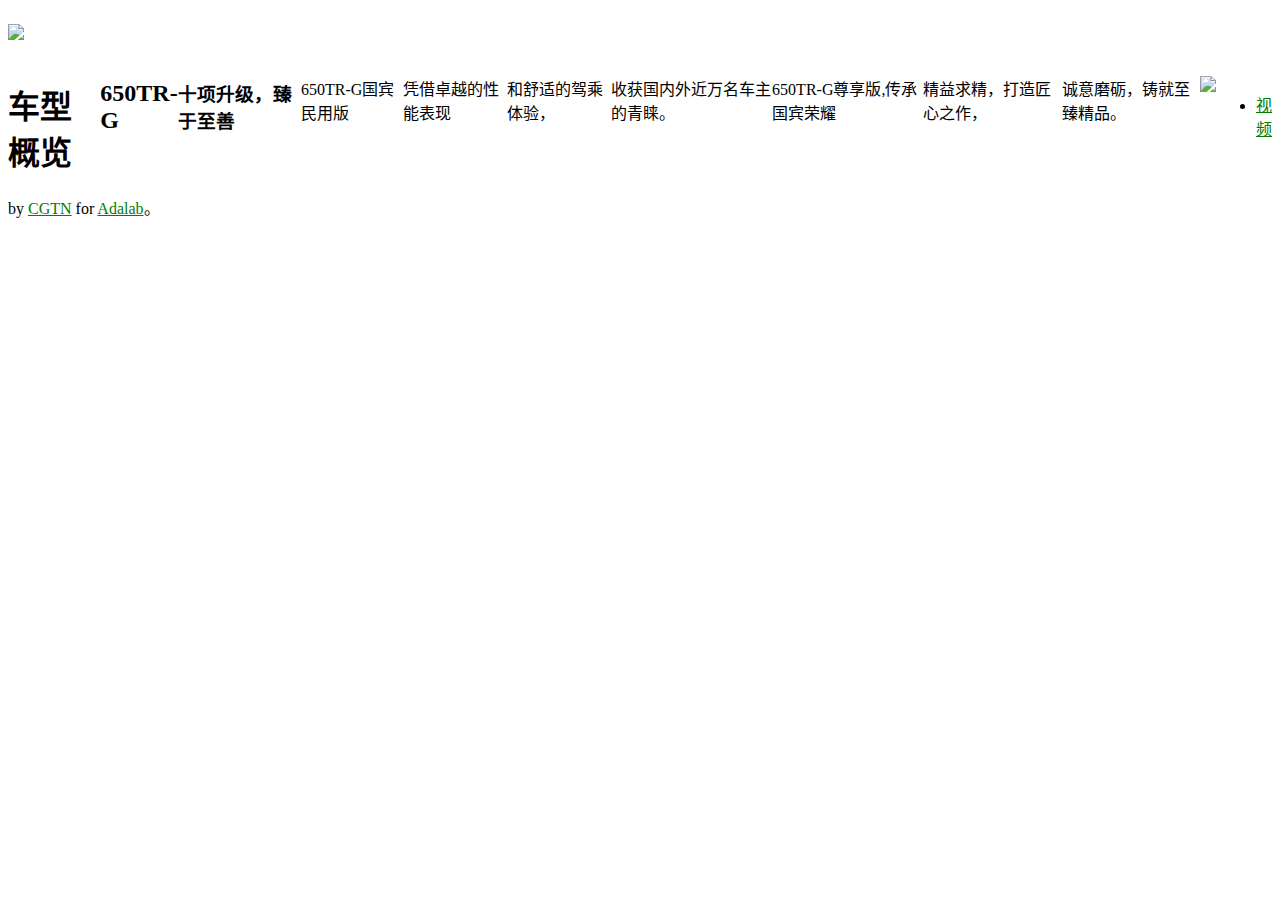
==== index.html @ 5135c93b "Update index.html" ====
<!DOCTYPE html>

<html lang="zh-CN">

<head>
    <meta charset="utf-8">
    <title>CFMOTO</title>
    <link href="https://www.adalab.cn/admission.css" rel="stylesheet">
    <link href="style.css" rel="stylesheet">
</head>

<body>
    <div class="body">
    <header>
        <p><a href="https://www.cfmoto.com/650CC/11899.html"><img src="https://cfmoto.oss-cn-hangzhou.aliyuncs.com/tmp/upload/image/20180504/20180504144859.jpg"></a></p>
    </header>    
   
    <main>
        <div class="main">
        <article>
            <div class="article">
            <h1>车型概览</h1>
            <h2>650TR-G</h2>
            <h3>十项升级，臻于至善</h3>
            <p>650TR-G国宾民用版</p>
            <p>凭借卓越的性能表现</p>
            <p>和舒适的驾乘体验，</p>
            <p>收获国内外近万名车主的青睐。</p>
            <p>650TR-G尊享版,传承国宾荣耀</p>
            <p>精益求精，打造匠心之作，</p>
            <p>诚意磨砺，铸就至臻精品。</p>

            <p><a href="https://www.cfmoto.com/650CC/11899.html"><img src="https://cfmoto.oss-cn-hangzhou.aliyuncs.com/tmp/upload/image/20180504/20180504144957.jpg"></a></p>
    
                       
            
            </div>
        </article>
        <aside>
            <div class="aside">
            <ul>
                <li><p><a href="https://sheep3123.github.io/bilibili.html">视频</a></p></li>
            </ul>
            </div>
        </aside>
        </div>
    </main>
    
    <footer>
        by <a href="https://www.zhihu.com/people/feng-yu-jian-cheng-22-29" target="_blank">CGTN</a> for <a href="https://www.adalab.cn" target="_blank">Adalab</a>。
    </footer>
    </div>

</body>

</html>
---- style.css ----
a {
  color: green;
}
.body{
    display: flex;
    flex-direction: column;
    }
.main{
    display: flex;
    flex: auto;
    }
.aside{
    display: flex;
    flex: 1;
    }
.article{
    display: flex;
    flex: 3;
    }
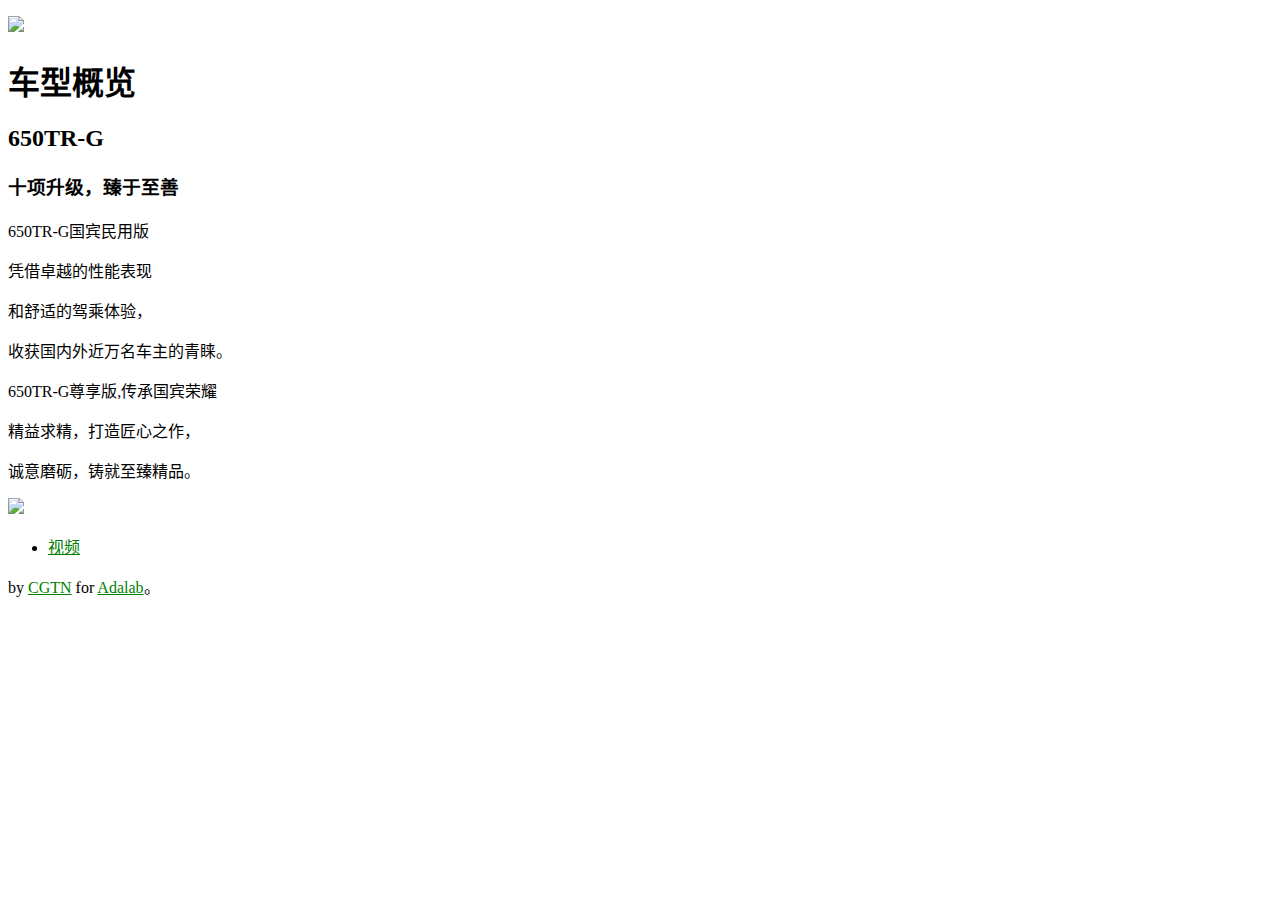
==== commit 4da8617f: "Update index.html" ====
--- a/index.html
+++ b/index.html
@@ -10,15 +10,15 @@
 </head>
 
 <body>
-    <div class="body">
+    
     <header>
         <p><a href="https://www.cfmoto.com/650CC/11899.html"><img src="https://cfmoto.oss-cn-hangzhou.aliyuncs.com/tmp/upload/image/20180504/20180504144859.jpg"></a></p>
     </header>    
    
     <main>
-        <div class="main">
+        
         <article>
-            <div class="article">
+            
             <h1>车型概览</h1>
             <h2>650TR-G</h2>
             <h3>十项升级，臻于至善</h3>
@@ -37,7 +37,7 @@
             </div>
         </article>
         <aside>
-            <div class="aside">
+           
             <ul>
                 <li><p><a href="https://sheep3123.github.io/bilibili.html">视频</a></p></li>
             </ul>
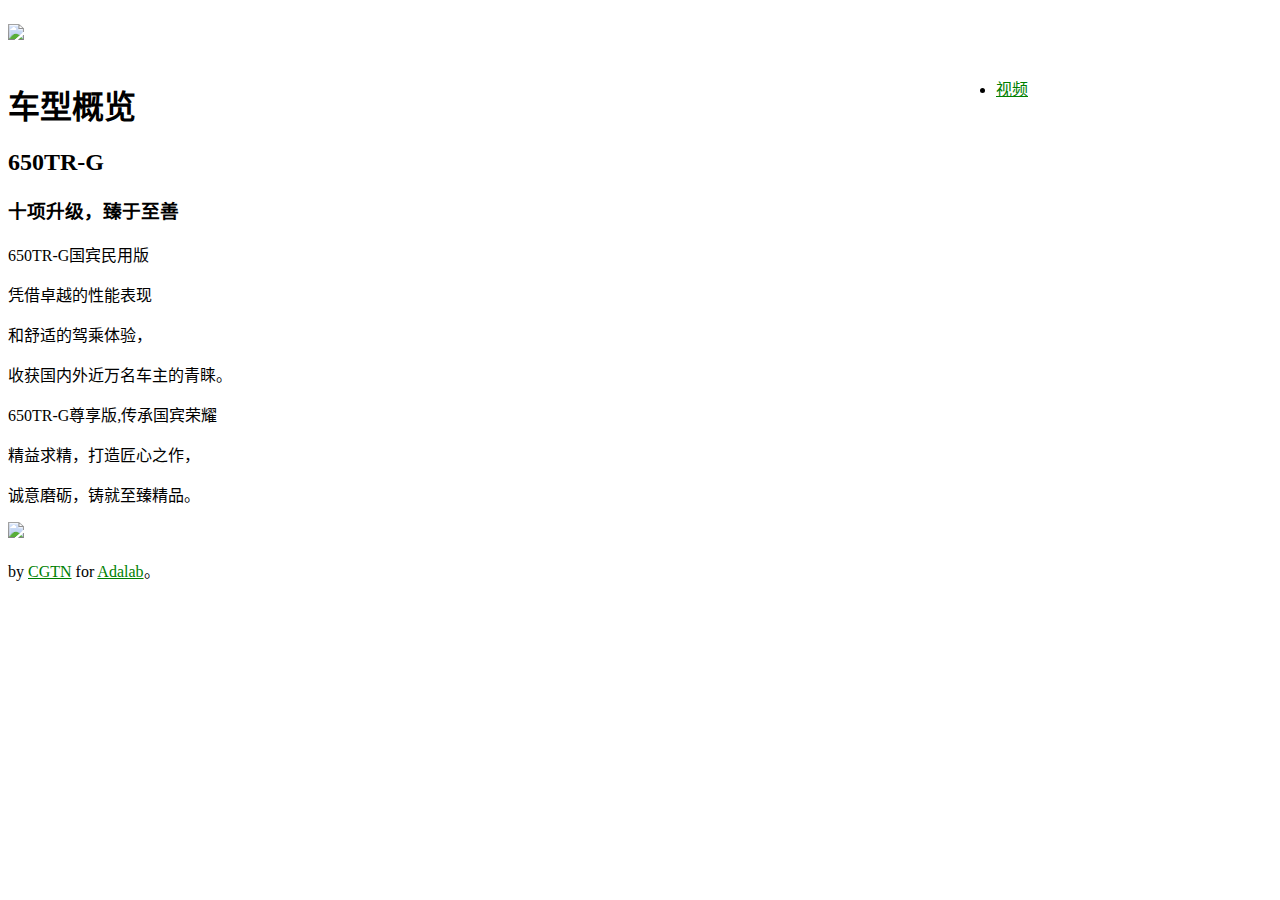
==== commit dc9bdc37: "Update index.html" ====
--- a/index.html
+++ b/index.html
@@ -7,6 +7,7 @@
     <title>CFMOTO</title>
     <link href="https://www.adalab.cn/admission.css" rel="stylesheet">
     <link href="style.css" rel="stylesheet">
+    <script src="thumbnail.js"></script>
 </head>
 
 <body>
@@ -34,22 +35,22 @@
     
                        
             
-            </div>
+            
         </article>
         <aside>
            
             <ul>
                 <li><p><a href="https://sheep3123.github.io/bilibili.html">视频</a></p></li>
             </ul>
-            </div>
+            
         </aside>
-        </div>
+        
     </main>
     
     <footer>
         by <a href="https://www.zhihu.com/people/feng-yu-jian-cheng-22-29" target="_blank">CGTN</a> for <a href="https://www.adalab.cn" target="_blank">Adalab</a>。
     </footer>
-    </div>
+    
 
 </body>
 
--- a/style.css
+++ b/style.css
@@ -1,19 +1,17 @@
 a {
   color: green;
 }
-.body{
+body{
     display: flex;
     flex-direction: column;
     }
-.main{
+main{
     display: flex;
     flex: auto;
     }
-.aside{
-    display: flex;
+aside{
     flex: 1;
     }
-.article{
-    display: flex;
+article{
     flex: 3;
     }
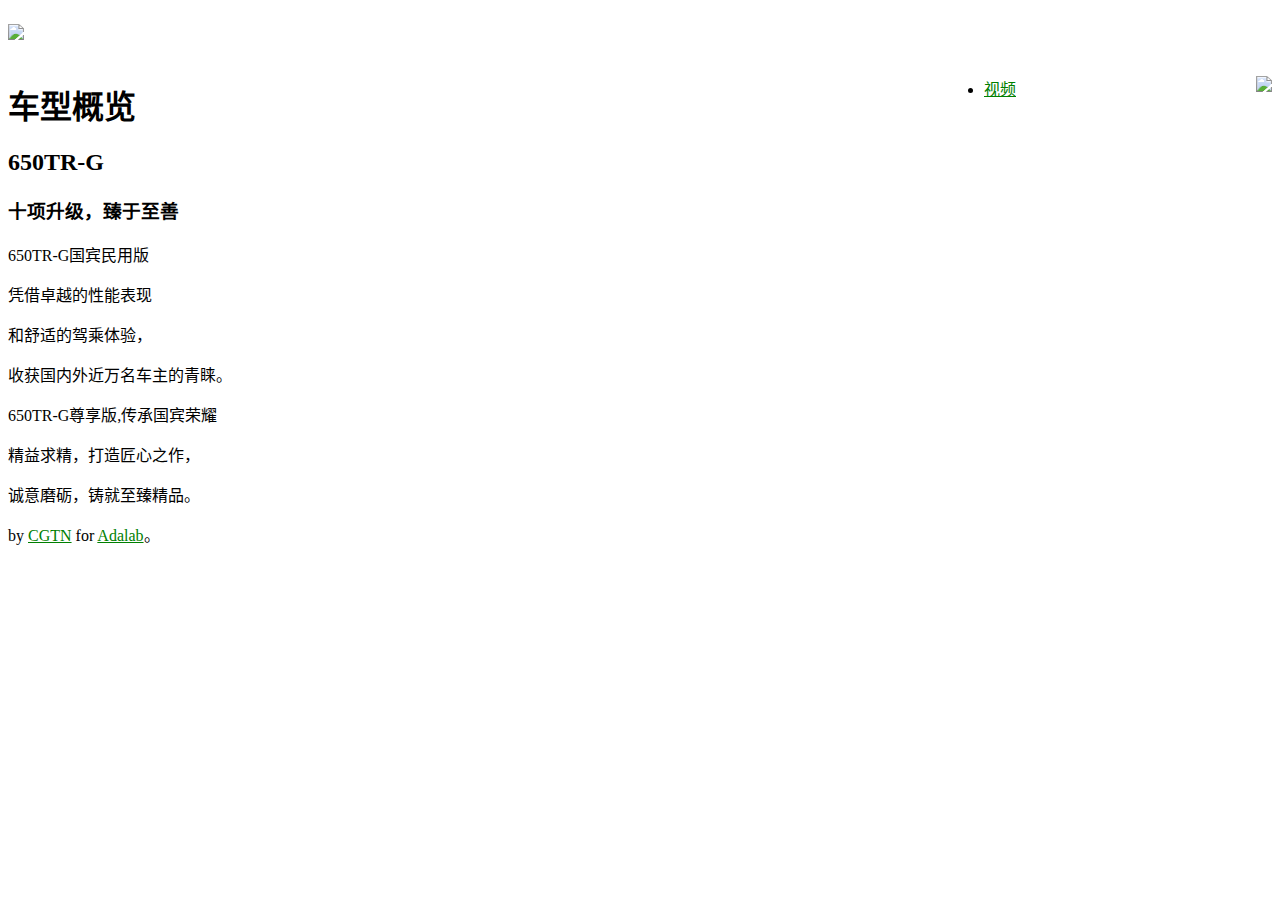
==== commit 36315825: "Update index.html" ====
--- a/index.html
+++ b/index.html
@@ -31,7 +31,7 @@
             <p>精益求精，打造匠心之作，</p>
             <p>诚意磨砺，铸就至臻精品。</p>
 
-            <p><a href="https://www.cfmoto.com/650CC/11899.html"><img src="https://cfmoto.oss-cn-hangzhou.aliyuncs.com/tmp/upload/image/20180504/20180504144957.jpg"></a></p>
+            
     
                        
             
@@ -44,7 +44,7 @@
             </ul>
             
         </aside>
-        
+        <p><a href="https://www.cfmoto.com/650CC/11899.html"><img src="https://cfmoto.oss-cn-hangzhou.aliyuncs.com/tmp/upload/image/20180504/20180504144957.jpg"></a></p>
     </main>
     
     <footer>
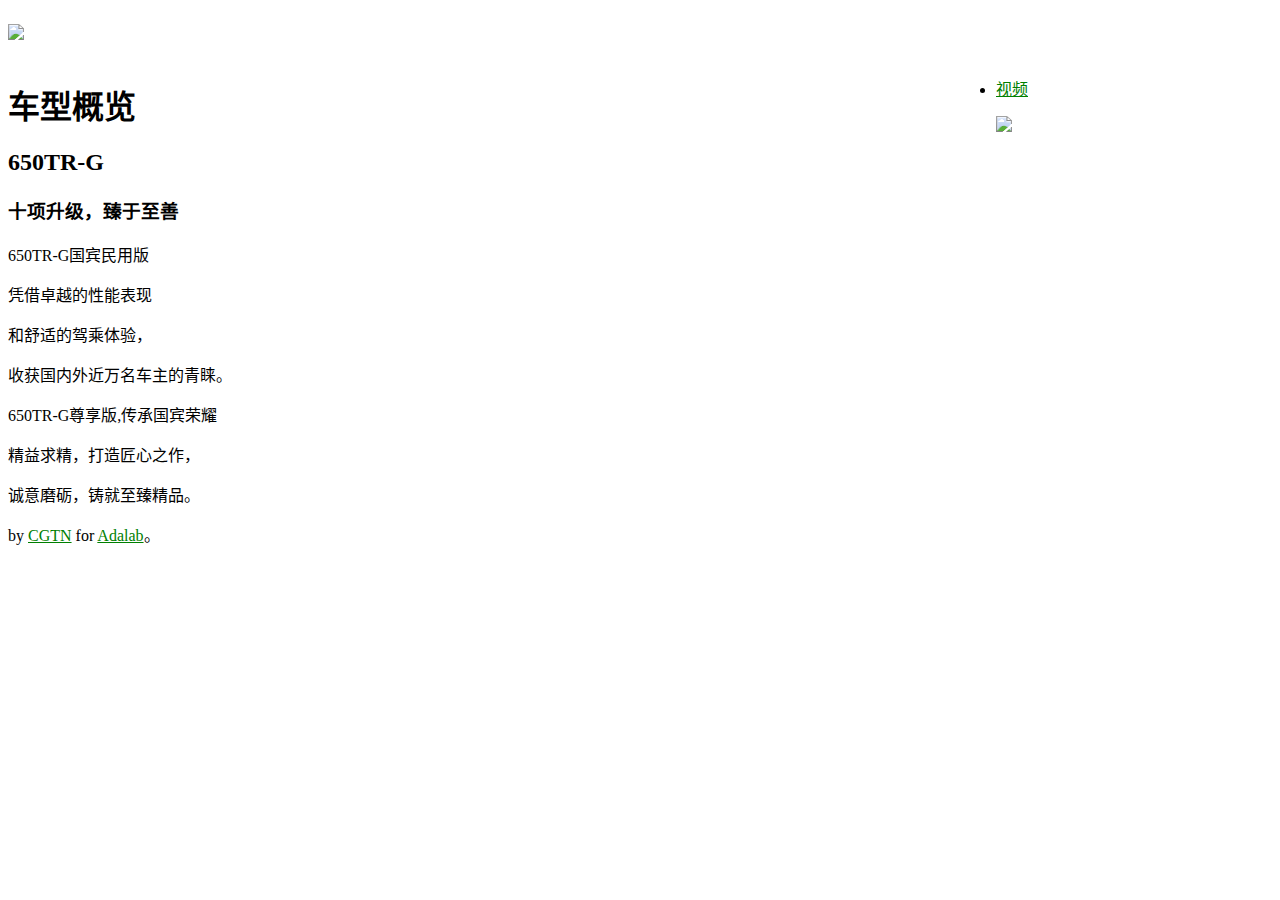
==== commit 571b0b29: "Update index.html" ====
--- a/index.html
+++ b/index.html
@@ -41,10 +41,11 @@
            
             <ul>
                 <li><p><a href="https://sheep3123.github.io/bilibili.html">视频</a></p></li>
+                <p><a href="https://www.cfmoto.com/650CC/11899.html"><img src="https://cfmoto.oss-cn-hangzhou.aliyuncs.com/tmp/upload/image/20180504/20180504144957.jpg"></a></p>
             </ul>
             
         </aside>
-        <p><a href="https://www.cfmoto.com/650CC/11899.html"><img src="https://cfmoto.oss-cn-hangzhou.aliyuncs.com/tmp/upload/image/20180504/20180504144957.jpg"></a></p>
+        
     </main>
     
     <footer>
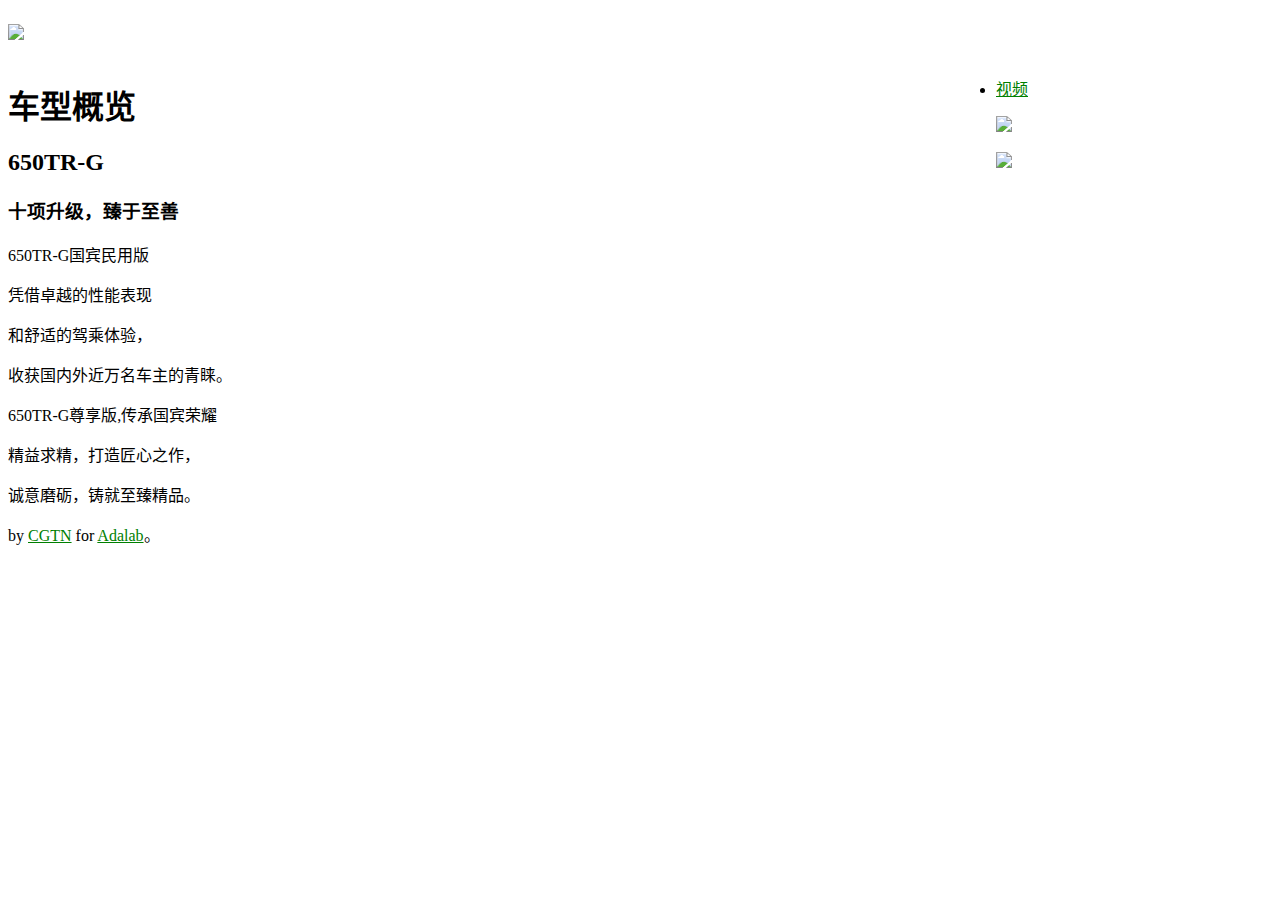
==== commit da48f5c4: "Update index.html" ====
--- a/index.html
+++ b/index.html
@@ -42,6 +42,7 @@
             <ul>
                 <li><p><a href="https://sheep3123.github.io/bilibili.html">视频</a></p></li>
                 <p><a href="https://www.cfmoto.com/650CC/11899.html"><img src="https://cfmoto.oss-cn-hangzhou.aliyuncs.com/tmp/upload/image/20180504/20180504144957.jpg"></a></p>
+                <p><img src="https://cfmoto.oss-cn-hangzhou.aliyuncs.com/tmp/upload/image/20180504/20180504144937.jpg"class="small"></p>
             </ul>
             
         </aside>
